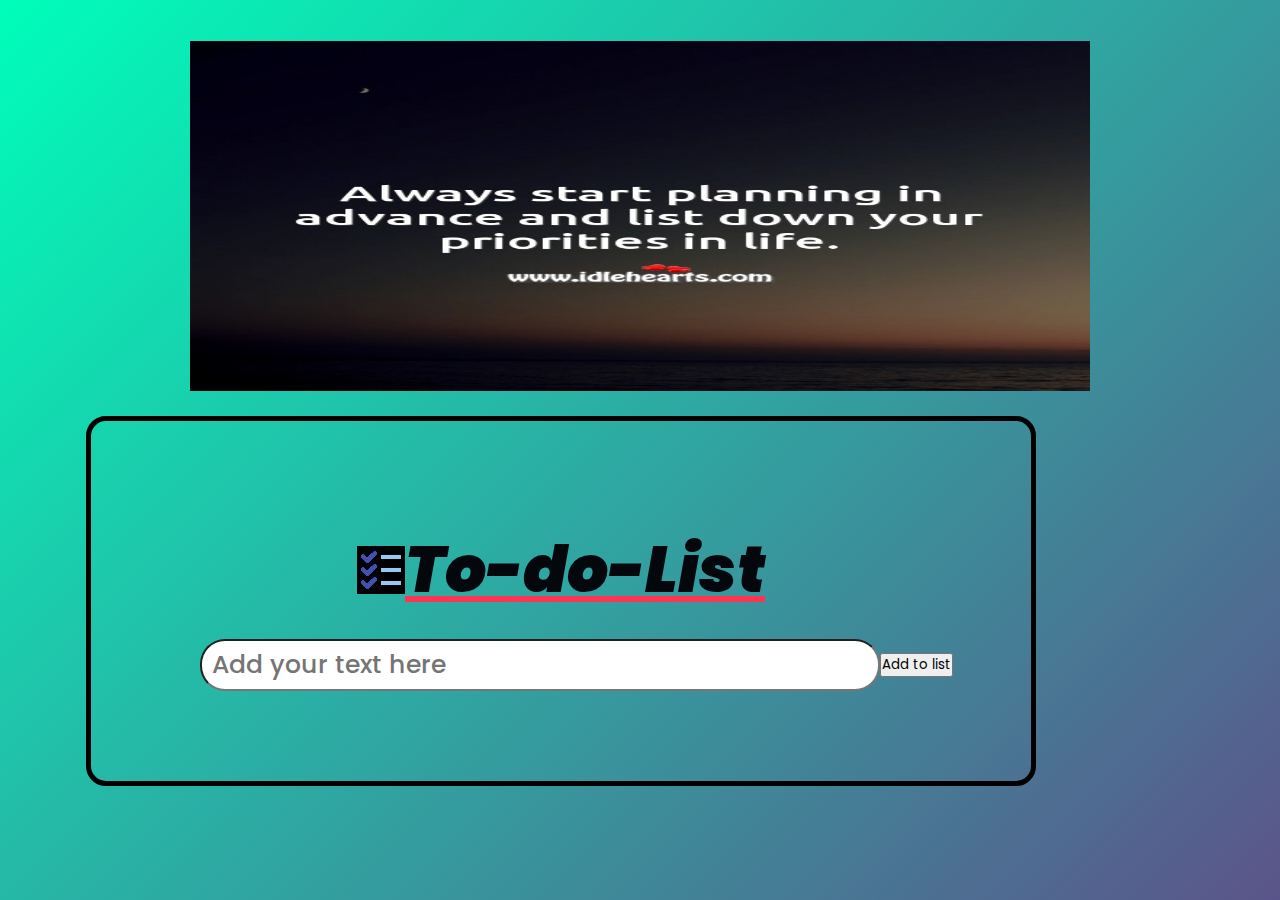
==== index.html @ b696a907 "file name changed" ====
<!DOCTYPE html>
<html lang="en">
<head>
    <meta charset="UTF-8">
    <meta name="viewport" content="width=device-width, initial-scale=1.0">
    <title>TO-DO-LIST-APP</title>
    <link rel="stylesheet" href="style.css">
    <link rel="stylesheet" href="https://cdn.jsdelivr.net/npm/bootstrap@4.1.3/dist/css/bootstrap.min.css" integrity="sha384-MCw98/SFnGE8fJT3GXwEOngsV7Zt27NXFoaoApmYm81iuXoPkFOJwJ8ERdknLPMO" crossorigin="anonymous">
</head>
<body>
    <div class="container">
        <div class="quotes">
            <img id="transitionImage"  src="./images/quote.jpg" width="900px" height="350px">
        </div>
    <div class="to-do-app">
    <h2> <img src="./images/todo-icon.jpeg"><b><i>To-do-List</i></b></h2>

    <div class="row">
        <input type="text" id="input-box" placeholder="Add your text here"></input>
        <button type="button" class="btn btn-success" onclick="addTask()">Add to list</button>
    </div>
    <ul id="list-Container">
         <!-- <li class="checked">Task 1  </li>
        <li>Task 2</li>
        <li>Task 3</li> -->
   
</ul>
</div>
    </div>
    <script src="script.js"></script>
    
</body>
</html>
---- style.css ----
@import url('https://fonts.googleapis.com/css2?family=Inspiration&family=Poppins:ital,wght@0,300;0,400;0,700;1,300&display=swap');
*{
    margin: 0;
    padding: 0;
    box-sizing: border-box;
    font-family: 'Poppins', sans-serif;
}
.container{
    position:relative;
    width: 100vw;
    min-height: 100vh;
    padding: 1px;
    background: linear-gradient(135deg,#00feba,#5b548a);
}
.quotes{
    margin-top:40px;
    margin-bottom: 25px;
    width: 100%;
    position:relative;
    display: flex;
    justify-content: center;
    align-items: center;
    object-fit:fill;
    image-rendering: optimizeQuality;
}

#transitionImage {
    position: relative;
    opacity: 0;
    transform: scale(0);
    transition: opacity 2s ease, transform 2s ease;
  }
  
  #transitionImage.animate {
    opacity: 1;
    transform: scale(1);
  }
.to-do-app{
    border: black solid 5px;
    width: 100%;
    max-width: 950px;
    margin-left: 85px;
    height:auto;
    background-color:
    margin: 100px auto 5%;
    padding:100px 30px 70px;
    border-radius: 20px;

}
.to-do-app h2{
    font-size :65px;
    font-weight:bolder;
    font-style: italic;
    font-family:sans-serif;
    color: hsl(220, 43%, 3%);
    justify-content: center;
    align-items: center;
    display: flex;
    margin-bottom: 20px;
    text-decoration:underline #ff3352;


}
.row{
    justify-content:space-between;
    align-items: center;
    justify-content: center;
    border-radius: 50px;
    display:flex;
    padding-left:30px;
    margin-bottom: 20px;


}
#input-box{
    width:80%;
    border-radius: 25px;
    padding: 5px 10px;
    outline:none;
    font-size:25px;
    font-weight: 500;
   
}
#btn btn-success{
    cursor: pointer;
    border-radius:25px;
}
ul li{
    list-style:none;
    font-size: 25px;
    font-weight: 600px;
    padding:12px 50px 12px 50px;
    user-select:none;
    cursor: pointer;
    position: relative;
}
ul li::before{
    content: ' ';
    position: absolute;
    height: 28px;
    width: 28px;
    background-image:url("../05-To-do-list-app/images/uncheck.jpeg");
    background-position: center;
    background-size: cover;
    top:12px;
    left:10px;
}
ul li.checked{
    color:hsla(252, 83%, 38%, 0.918);
    text-decoration: line-through red 3px;
    font-size:25px;
    font-weight:800;

}
 ul li.checked::before{
    background-image: url("../05-To-do-list-app/images/checked.jpeg");

 }

 ul li span{
    position: absolute;
    top:5px;
    right:0;
    width:40px;
    height: 40px;
    font-size: 45px;
    line-height: 30px;
    color:rgb(16, 14, 14);
    text-align: center;
    border-radius: 50%;
 }

ul li span:hover{
    background: rgb(206, 30, 30);
 }
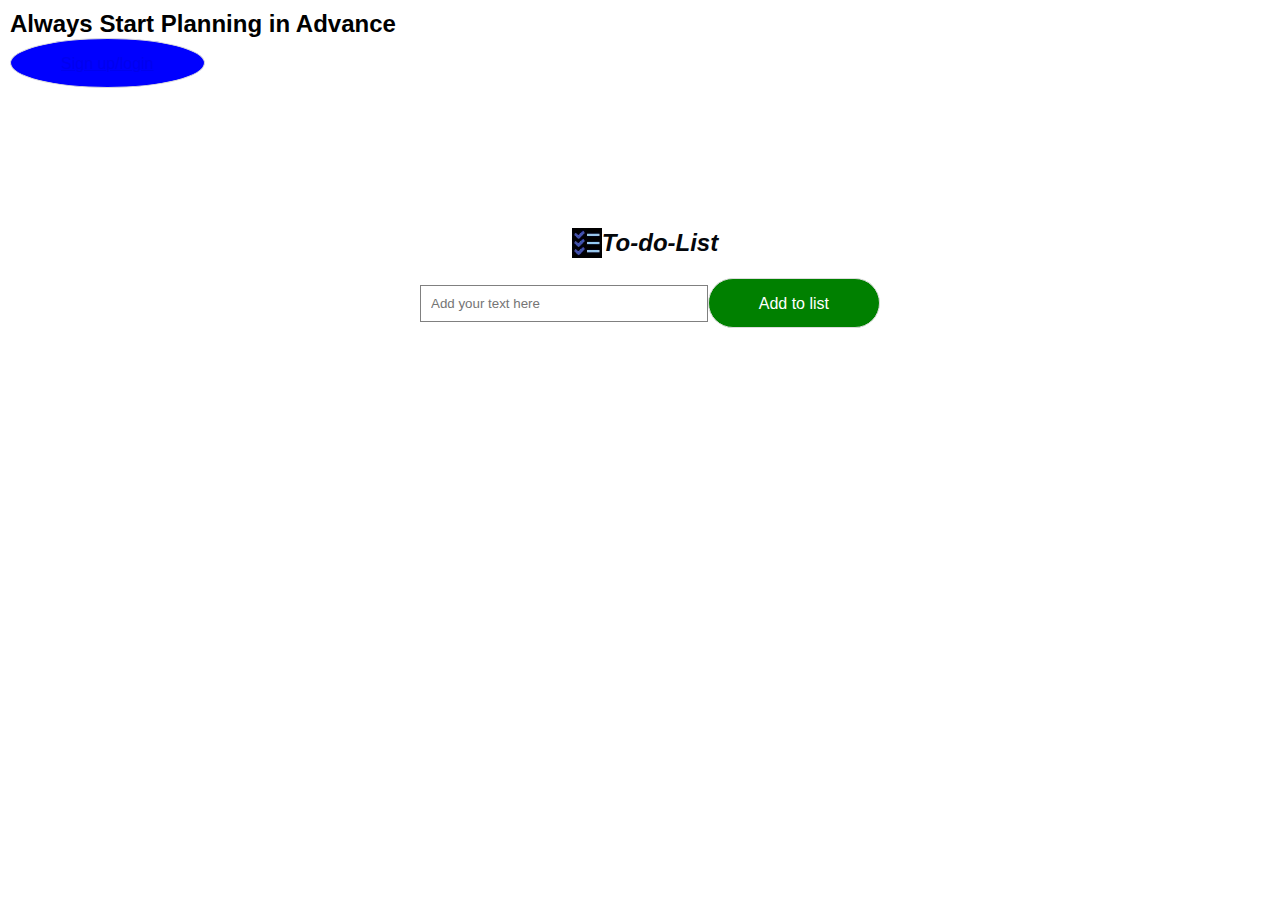
==== commit a62acd74: "forms added" ====
--- a/index.html
+++ b/index.html
@@ -9,25 +9,29 @@
 </head>
 <body>
     <div class="container">
-        <div class="quotes">
-            <img id="transitionImage"  src="./images/quote.jpg" width="900px" height="350px">
+        <h2>Always Start Planning in Advance</h2>
+        <div>
+            <button class="login"><a href="05-To-do-list-app/register.html">Sign up/login</a></button>
+
+            
         </div>
-    <div class="to-do-app">
-    <h2> <img src="./images/todo-icon.jpeg"><b><i>To-do-List</i></b></h2>
+        <div class="to-do-app">
+            <h2> <img src="./images/todo-icon.jpeg"><b><i>To-do-List</i></b></h2>
 
-    <div class="row">
-        <input type="text" id="input-box" placeholder="Add your text here"></input>
-        <button type="button" class="btn btn-success" onclick="addTask()">Add to list</button>
-    </div>
-    <ul id="list-Container">
-         <!-- <li class="checked">Task 1  </li>
-        <li>Task 2</li>
-        <li>Task 3</li> -->
-   
-</ul>
-</div>
+            <div class="row">
+                <input type="text" id="input-box" placeholder="Add your text here"></input>
+                <button type="button" onclick="addTask()">Add to list</button>
+            </div>
+            <ul id="list-Container">
+                <!-- <li class="checked">Task 1  </li>
+                <li>Task 2</li>
+                <li>Task 3</li> -->
+            </ul>
+        </div>
     </div>
     <script src="script.js"></script>
     
 </body>
-</html>+
+
+</html>
--- a/style.css
+++ b/style.css
@@ -1,90 +1,92 @@
-@import url('https://fonts.googleapis.com/css2?family=Inspiration&family=Poppins:ital,wght@0,300;0,400;0,700;1,300&display=swap');
-*{
+/* Reset some default styles */
+* {
     margin: 0;
     padding: 0;
     box-sizing: border-box;
-    font-family: 'Poppins', sans-serif;
-}
-.container{
-    position:relative;
-    width: 100vw;
-    min-height: 100vh;
-    padding: 1px;
-    background: linear-gradient(135deg,#00feba,#5b548a);
-}
-.quotes{
-    margin-top:40px;
-    margin-bottom: 25px;
-    width: 100%;
-    position:relative;
-    display: flex;
+    font-family:'Poppins',sans-serif;
+  }
+  body{
+    justify-content: flex-end;
+    align-items: flex-start;
+    height:100vh;
+  }
+  .login{
     justify-content: center;
     align-items: center;
-    object-fit:fill;
-    image-rendering: optimizeQuality;
-}
-
-#transitionImage {
-    position: relative;
-    opacity: 0;
-    transform: scale(0);
-    transition: opacity 2s ease, transform 2s ease;
+    margin-right:50px;
+    border-radius: 50%;
+    background-color: blue;
+    
   }
   
-  #transitionImage.animate {
-    opacity: 1;
-    transform: scale(1);
+  .container {
+    width:100%;
+    min-height: 100vh;
+    background-color: linear-gradient(135deg,#153677,#4e085f);
+    padding:10px;
   }
-.to-do-app{
-    border: black solid 5px;
-    width: 100%;
-    max-width: 950px;
-    margin-left: 85px;
-    height:auto;
-    background-color:
-    margin: 100px auto 5%;
-    padding:100px 30px 70px;
-    border-radius: 20px;
-
-}
-.to-do-app h2{
-    font-size :65px;
-    font-weight:bolder;
-    font-style: italic;
-    font-family:sans-serif;
-    color: hsl(220, 43%, 3%);
+  h2{
     justify-content: center;
     align-items: center;
-    display: flex;
-    margin-bottom: 20px;
-    text-decoration:underline #ff3352;
+  }
 
 
-}
-.row{
-    justify-content:space-between;
+  
+  .to-do-app {
+    width:100%;
+    max-width: 540px;
+    margin: 100px auto 20px;
+    padding: 40px 30px 70px;
+    border-radius: 20px;
+    background-color: #fff;
+  }
+  
+  .to-do-app h2 {
+    display: flex;  
+    font-style: italic;
+    color: hsl(220, 43%, 3%);
+    margin-bottom: 20px;
     align-items: center;
-    justify-content: center;
-    border-radius: 50px;
-    display:flex;
-    padding-left:30px;
-    margin-bottom: 20px;
+    text-align: center; /* Center the text */
+  }
+  .to-do-app h2 img{
+    width:30px;
+    margin-left:10px;
 
-
-}
-#input-box{
-    width:80%;
-    border-radius: 25px;
-    padding: 5px 10px;
+  }
+  
+  .row {
+    display: flex;
+    justify-content: space-between;
+    align-items: center;
+    background: white;
+    border-radius: 30px;
+    padding-left:20px;
+    margin-bottom: 25px;
+     
+    
+  }
+  input{
+    flex:1;
+    border: 1px solid gray;
     outline:none;
-    font-size:25px;
-    font-weight: 500;
-   
-}
-#btn btn-success{
+    background: transparent;
+    padding: 10px;
+    font-weight: 14px;
+  }
+  button{
+    border:1px solid gainsboro;
+    border-radius: 40%;
+    outline:none;
+    padding:16px 50px; 
+    background:green ;
+    color:#fff;
+    font-size:16px;
     cursor: pointer;
-    border-radius:25px;
-}
+    border-radius:40px;
+    height:50px;
+  }
+  
 ul li{
     list-style:none;
     font-size: 25px;
@@ -93,43 +95,80 @@
     user-select:none;
     cursor: pointer;
     position: relative;
+
 }
 ul li::before{
-    content: ' ';
+    content: '';
     position: absolute;
     height: 28px;
     width: 28px;
-    background-image:url("../05-To-do-list-app/images/uncheck.jpeg");
-    background-position: center;
-    background-size: cover;
+    border-radius: 50%;
+    background-image:url("../images/uncheck.jpeg");
+    background-position:center;
+    background-size:cover;
     top:12px;
-    left:10px;
-}
+    left:0px;
+    right:50px;
+}  
 ul li.checked{
     color:hsla(252, 83%, 38%, 0.918);
     text-decoration: line-through red 3px;
     font-size:25px;
-    font-weight:800;
+    font-weight:300;
 
 }
- ul li.checked::before{
-    background-image: url("../05-To-do-list-app/images/checked.jpeg");
+ul li.checked::before{
+    background-image: url("../images/checked.jpeg");
 
  }
-
- ul li span{
-    position: absolute;
-    top:5px;
-    right:0;
-    width:40px;
-    height: 40px;
-    font-size: 45px;
-    line-height: 30px;
-    color:rgb(16, 14, 14);
-    text-align: center;
-    border-radius: 50%;
+ ul li span:hover{
+    background: grey;
  }
-
-ul li span:hover{
-    background: rgb(206, 30, 30);
- }
+ ul li {
+    padding: 10px;
+  }
+  /* Mobile responsive styles*/
+  @media (max-width: 576px) {
+    .to-do-app {
+      max-width: 100%;
+    }
+  
+    .row {
+      flex-direction: column;
+      align-items: center;
+    }
+  
+    #input-box,
+    .btn-success {
+      width: 100%;
+    }
+  
+    ul li {
+      padding: 10px;
+    }
+  
+    ul li span {
+      font-size: 30px;
+      width: 30px;
+      height: 30px;
+      line-height: 20px;
+    }
+  }
+  
+  /* Tablet responsive styles */
+  @media (min-width: 576px) and (max-width: 768px) {
+    .to-do-app {
+      max-width: 500px;
+    }
+  
+    ul li {
+      padding: 12px 30px;
+    }
+  
+    ul li span{
+      font-size: 35px;
+      width: 35px;
+      height: 35px;
+      line-height: 25px;
+    }
+}
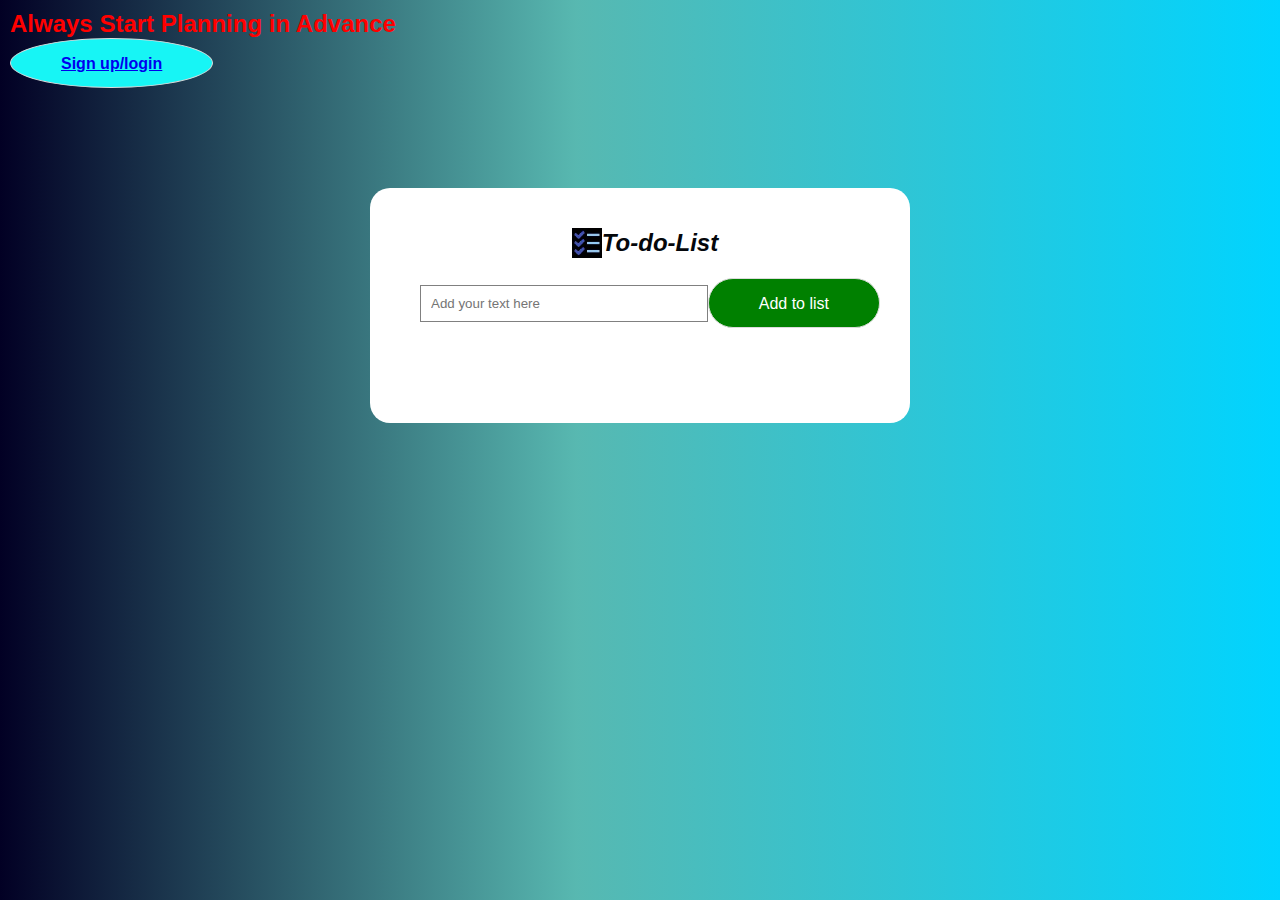
==== commit ce5e58de: "project done" ====
--- a/index.html
+++ b/index.html
@@ -9,9 +9,9 @@
 </head>
 <body>
     <div class="container">
-        <h2>Always Start Planning in Advance</h2>
+        <h2 style="color:red">Always Start Planning in Advance</h2>
         <div>
-            <button class="login"><a href="05-To-do-list-app/register.html">Sign up/login</a></button>
+            <button class="login"><a href="register.html"><b>Sign up/login</b></a></button>
 
             
         </div>
--- a/style.css
+++ b/style.css
@@ -9,13 +9,17 @@
     justify-content: flex-end;
     align-items: flex-start;
     height:100vh;
+    background: rgb(2,0,36);
+    background: linear-gradient(90deg, rgba(2,0,36,1) 0%, rgba(35,162,152,0.7595413165266106) 45%, rgba(0,212,255,1) 100%);
   }
   .login{
     justify-content: center;
     align-items: center;
     margin-right:50px;
-    border-radius: 50%;
-    background-color: blue;
+    border-radius: 60%;
+    background-color: rgb(23, 245, 245);
+    font:20px;
+    color:red;
     
   }
   
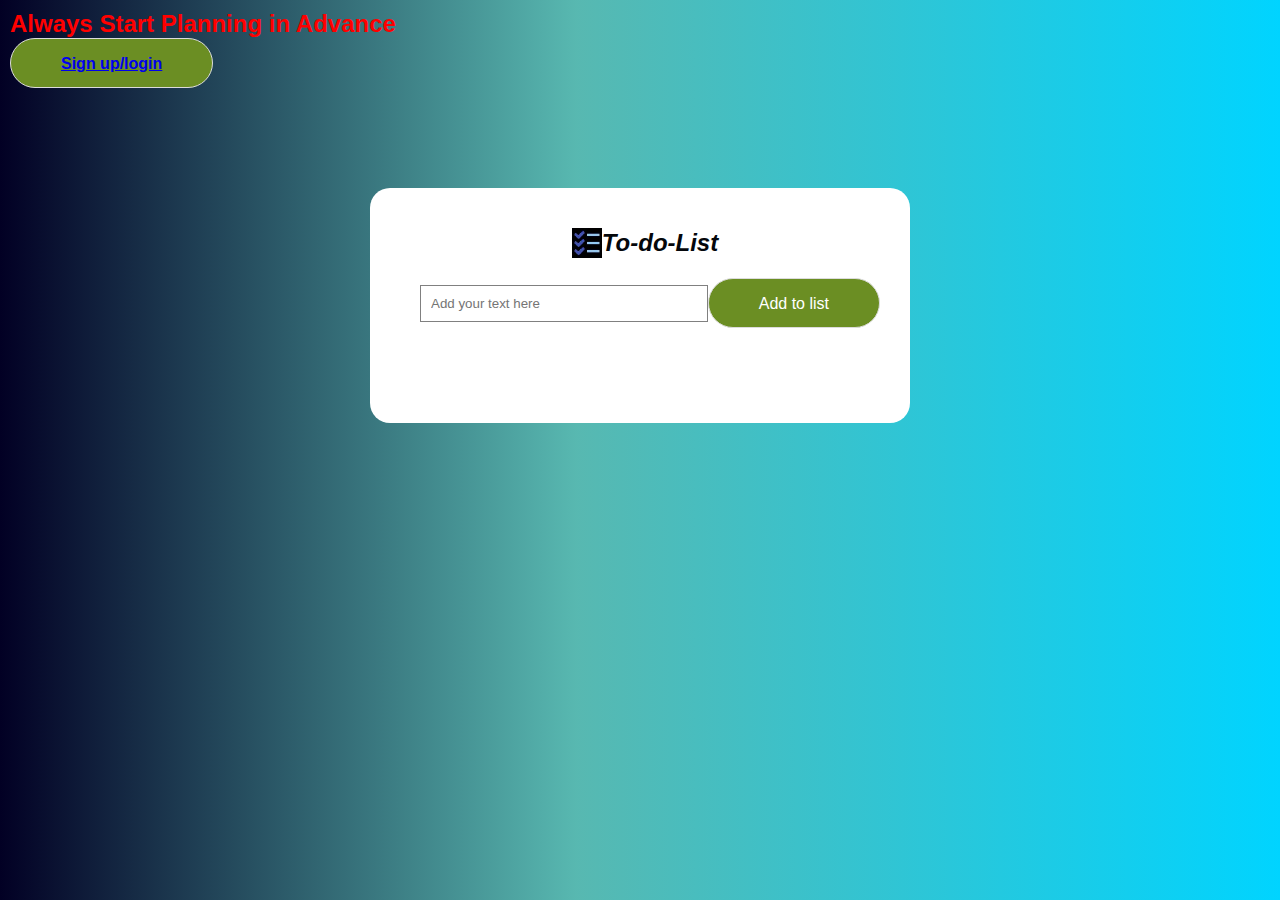
==== commit 714f4cce: "changes" ====
--- a/index.html
+++ b/index.html
@@ -11,7 +11,7 @@
     <div class="container">
         <h2 style="color:red">Always Start Planning in Advance</h2>
         <div>
-            <button class="login"><a href="register.html"><b>Sign up/login</b></a></button>
+            <button class="btn-btn info"><a href="register.html"><b>Sign up/login</b></a></button>
 
             
         </div>
--- a/style.css
+++ b/style.css
@@ -17,9 +17,8 @@
     align-items: center;
     margin-right:50px;
     border-radius: 60%;
-    background-color: rgb(23, 245, 245);
-    font:20px;
-    color:red;
+    /* background-color: rgb(23, 245, 245); */
+    font:20px white;
     
   }
   
@@ -83,7 +82,7 @@
     border-radius: 40%;
     outline:none;
     padding:16px 50px; 
-    background:green ;
+    background:olivedrab ;
     color:#fff;
     font-size:16px;
     cursor: pointer;
